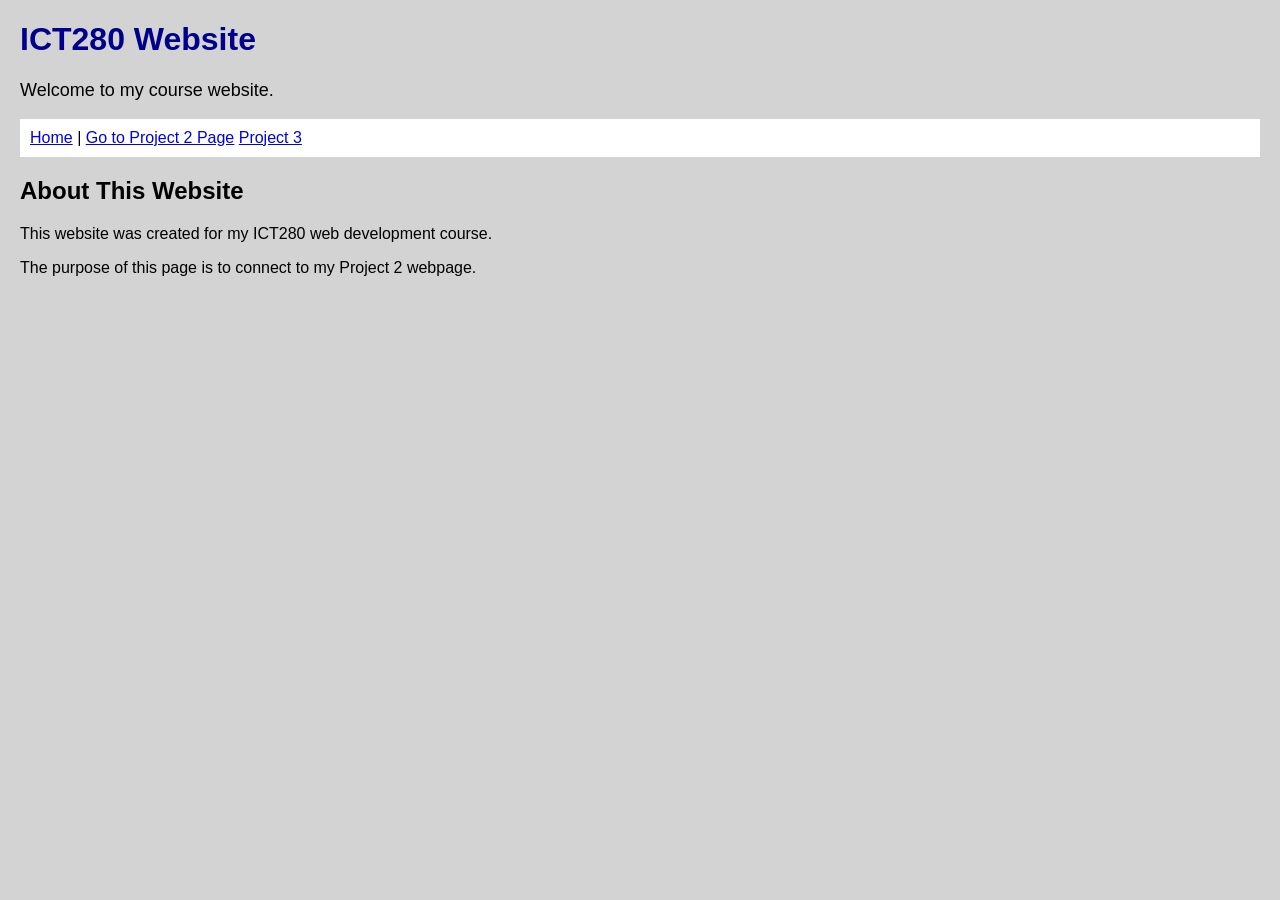
==== Index.html @ dfefc877 "proejct 3" ====
<!DOCTYPE html>
<html lang="en">
<head>
<meta charset="UTF-8">
<meta name="viewport" content="width=device-width, initial-scale=1.0">
<title>ICT280 Home</title>
</head>
<body style="background-color: lightgray; font-family: Arial, sans-serif; margin: 20px;">

<h1 style="color: darkblue;">ICT280 Website</h1>

<p style="font-size: 18px;">Welcome to my course website.</p>

<nav style="background-color: white; padding: 10px; margin-bottom: 20px;">
<a href="index.html">Home</a> |
<a href="html/project2.html">Go to Project 2 Page</a>
<a href="HTML/project3.html">Project 3</a>
</nav>

<h2>About This Website</h2>
<p>This website was created for my ICT280 web development course.</p>
<p>The purpose of this page is to connect to my Project 2 webpage.</p>

</body>
</html>
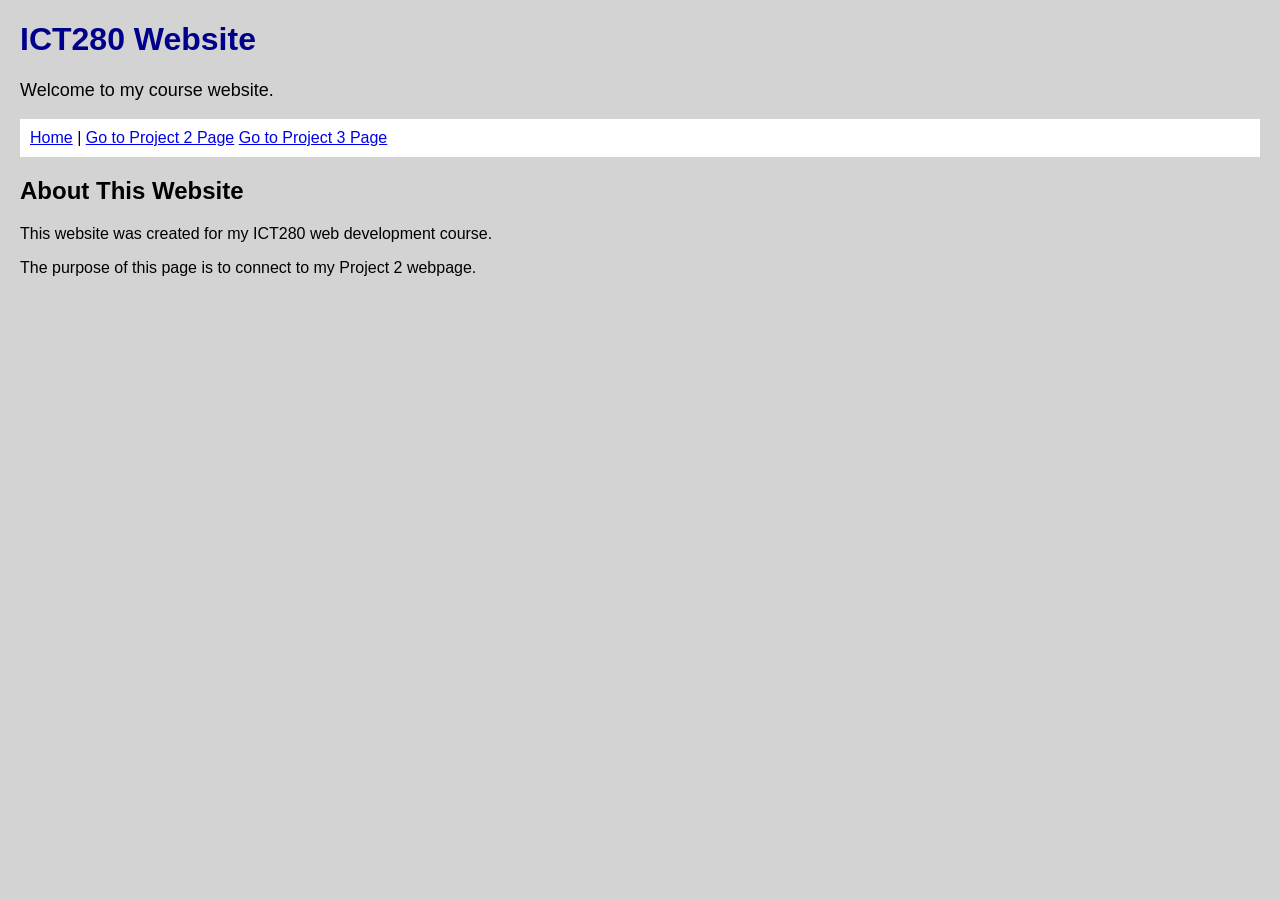
==== commit e7c64410: "project3.html" ====
--- a/Index.html
+++ b/Index.html
@@ -14,7 +14,7 @@
 <nav style="background-color: white; padding: 10px; margin-bottom: 20px;">
 <a href="index.html">Home</a> |
 <a href="html/project2.html">Go to Project 2 Page</a>
-<a href="HTML/project3.html">Project 3</a>
+<a href="html/project3.html"> Go to Project 3 Page</a>
 </nav>
 
 <h2>About This Website</h2>
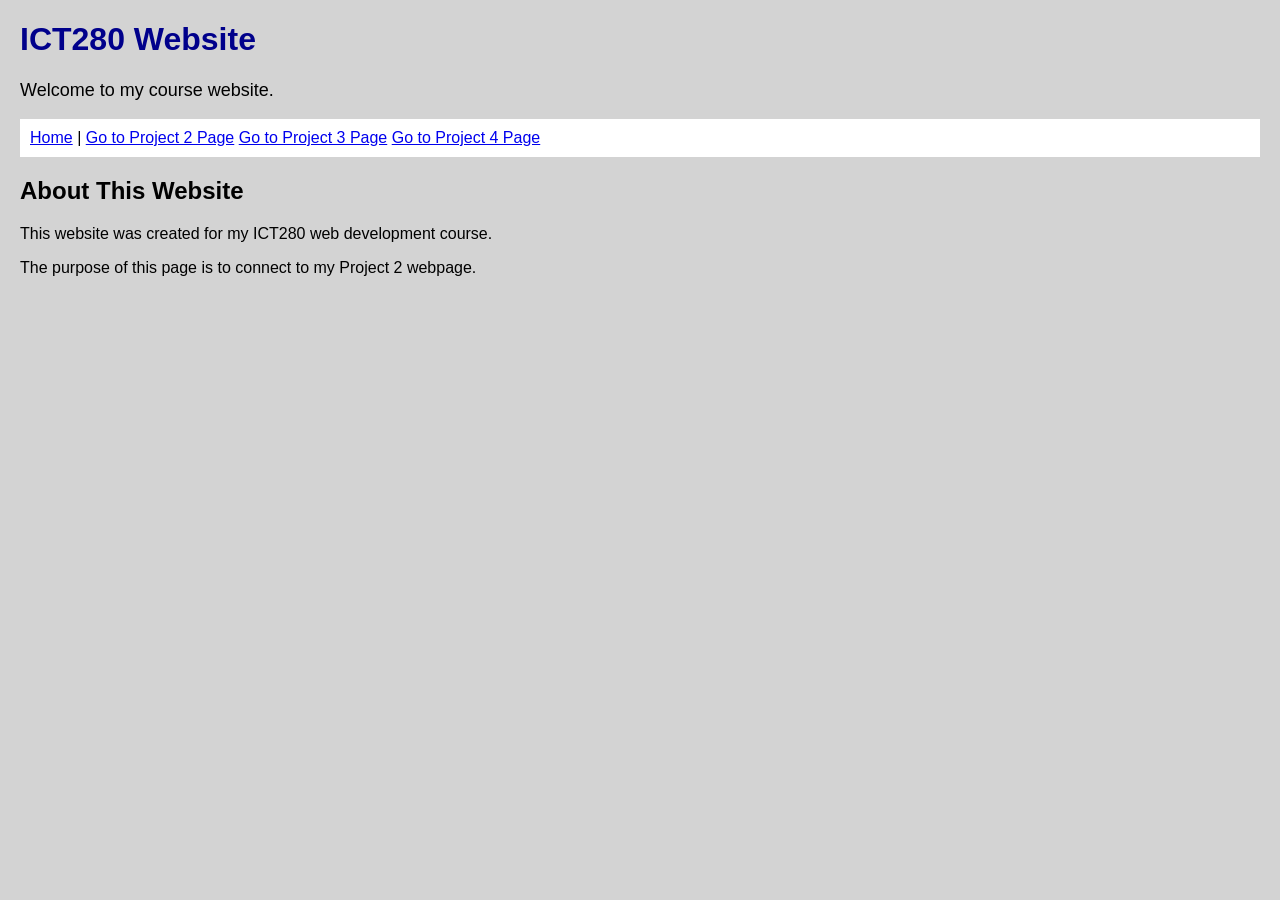
==== commit 1f79729a: "project 4 update" ====
--- a/Index.html
+++ b/Index.html
@@ -13,8 +13,9 @@
 
 <nav style="background-color: white; padding: 10px; margin-bottom: 20px;">
 <a href="index.html">Home</a> |
-<a href="html/project2.html">Go to Project 2 Page</a>
-<a href="html/project3.html"> Go to Project 3 Page</a>
+<a href="HTML/">Go to Project 2 Page</a>
+<a href="HTML/"> Go to Project 3 Page</a>
+<a href="HTML/"> Go to Project 4 Page</a>
 </nav>
 
 <h2>About This Website</h2>
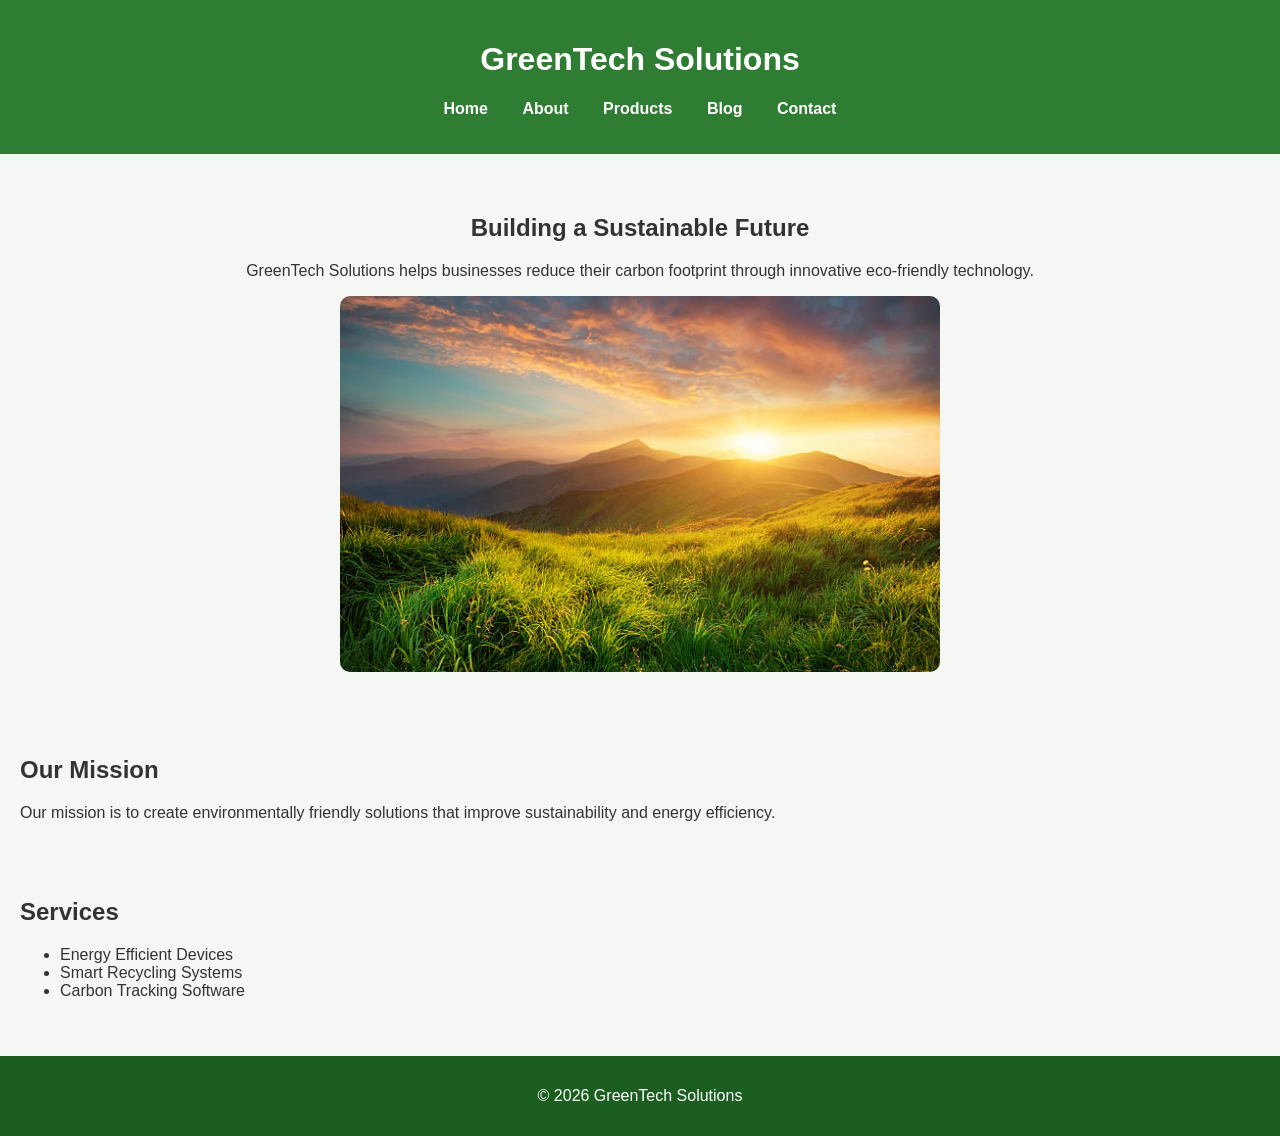
==== commit 99e12242: "greentech" ====
--- a/Index.html
+++ b/Index.html
@@ -3,24 +3,68 @@
 <head>
 <meta charset="UTF-8">
 <meta name="viewport" content="width=device-width, initial-scale=1.0">
-<title>ICT280 Home</title>
+<title>GreenTech Solutions</title>
+
+<link rel="stylesheet" href="css/styles.css">
 </head>
-<body style="background-color: lightgray; font-family: Arial, sans-serif; margin: 20px;">
 
-<h1 style="color: darkblue;">ICT280 Website</h1>
+<body>
 
-<p style="font-size: 18px;">Welcome to my course website.</p>
+<header>
+<h1>GreenTech Solutions</h1>
 
-<nav style="background-color: white; padding: 10px; margin-bottom: 20px;">
-<a href="index.html">Home</a> |
-<a href="HTML/">Go to Project 2 Page</a>
-<a href="HTML/"> Go to Project 3 Page</a>
-<a href="HTML/"> Go to Project 4 Page</a>
+<nav>
+<ul>
+<li><a href="index.html">Home</a></li>
+<li><a href="about.html">About</a></li>
+<li><a href="products.html">Products</a></li>
+<li><a href="blog.html">Blog</a></li>
+<li><a href="contact.html">Contact</a></li>
+</ul>
 </nav>
+</header>
 
-<h2>About This Website</h2>
-<p>This website was created for my ICT280 web development course.</p>
-<p>The purpose of this page is to connect to my Project 2 webpage.</p>
+<main>
+
+<section class="hero">
+<h2>Building a Sustainable Future</h2>
+
+<p>
+GreenTech Solutions helps businesses reduce their carbon footprint
+through innovative eco-friendly technology.
+</p>
+
+<img src="images/nature.jpg"
+alt="Green technology and nature"
+width="600">
+</section>
+
+<section>
+<h2>Our Mission</h2>
+
+<p>
+Our mission is to create environmentally friendly solutions
+that improve sustainability and energy efficiency.
+</p>
+</section>
+
+<section>
+<h2>Services</h2>
+
+<ul>
+<li>Energy Efficient Devices</li>
+<li>Smart Recycling Systems</li>
+<li>Carbon Tracking Software</li>
+</ul>
+</section>
+
+</main>
+
+<footer>
+<p>&copy; 2026 GreenTech Solutions</p>
+</footer>
+
+<script src="js/script.js"></script>
 
 </body>
 </html>
--- a/css/styles.css
+++ b/css/styles.css
@@ -0,0 +1,67 @@
+body {
+font-family: Arial, sans-serif;
+margin: 0;
+padding: 0;
+background-color: #f4f7f4;
+color: #333;
+}
+
+header {
+background-color: #2e7d32;
+color: white;
+padding: 20px;
+text-align: center;
+}
+
+nav ul {
+list-style-type: none;
+padding: 0;
+}
+
+nav li {
+display: inline;
+margin: 0 15px;
+}
+
+nav a {
+color: white;
+text-decoration: none;
+font-weight: bold;
+}
+
+.hero {
+text-align: center;
+padding: 40px;
+}
+
+section {
+padding: 20px;
+}
+
+img {
+max-width: 100%;
+height: auto;
+border-radius: 10px;
+}
+
+footer {
+background-color: #1b5e20;
+color: white;
+text-align: center;
+padding: 15px;
+margin-top: 20px;
+}
+
+/* Mobile Responsive */
+
+@media screen and (max-width: 768px) {
+
+nav li {
+display: block;
+margin: 10px 0;
+}
+
+.hero {
+padding: 20px;
+}
+}
